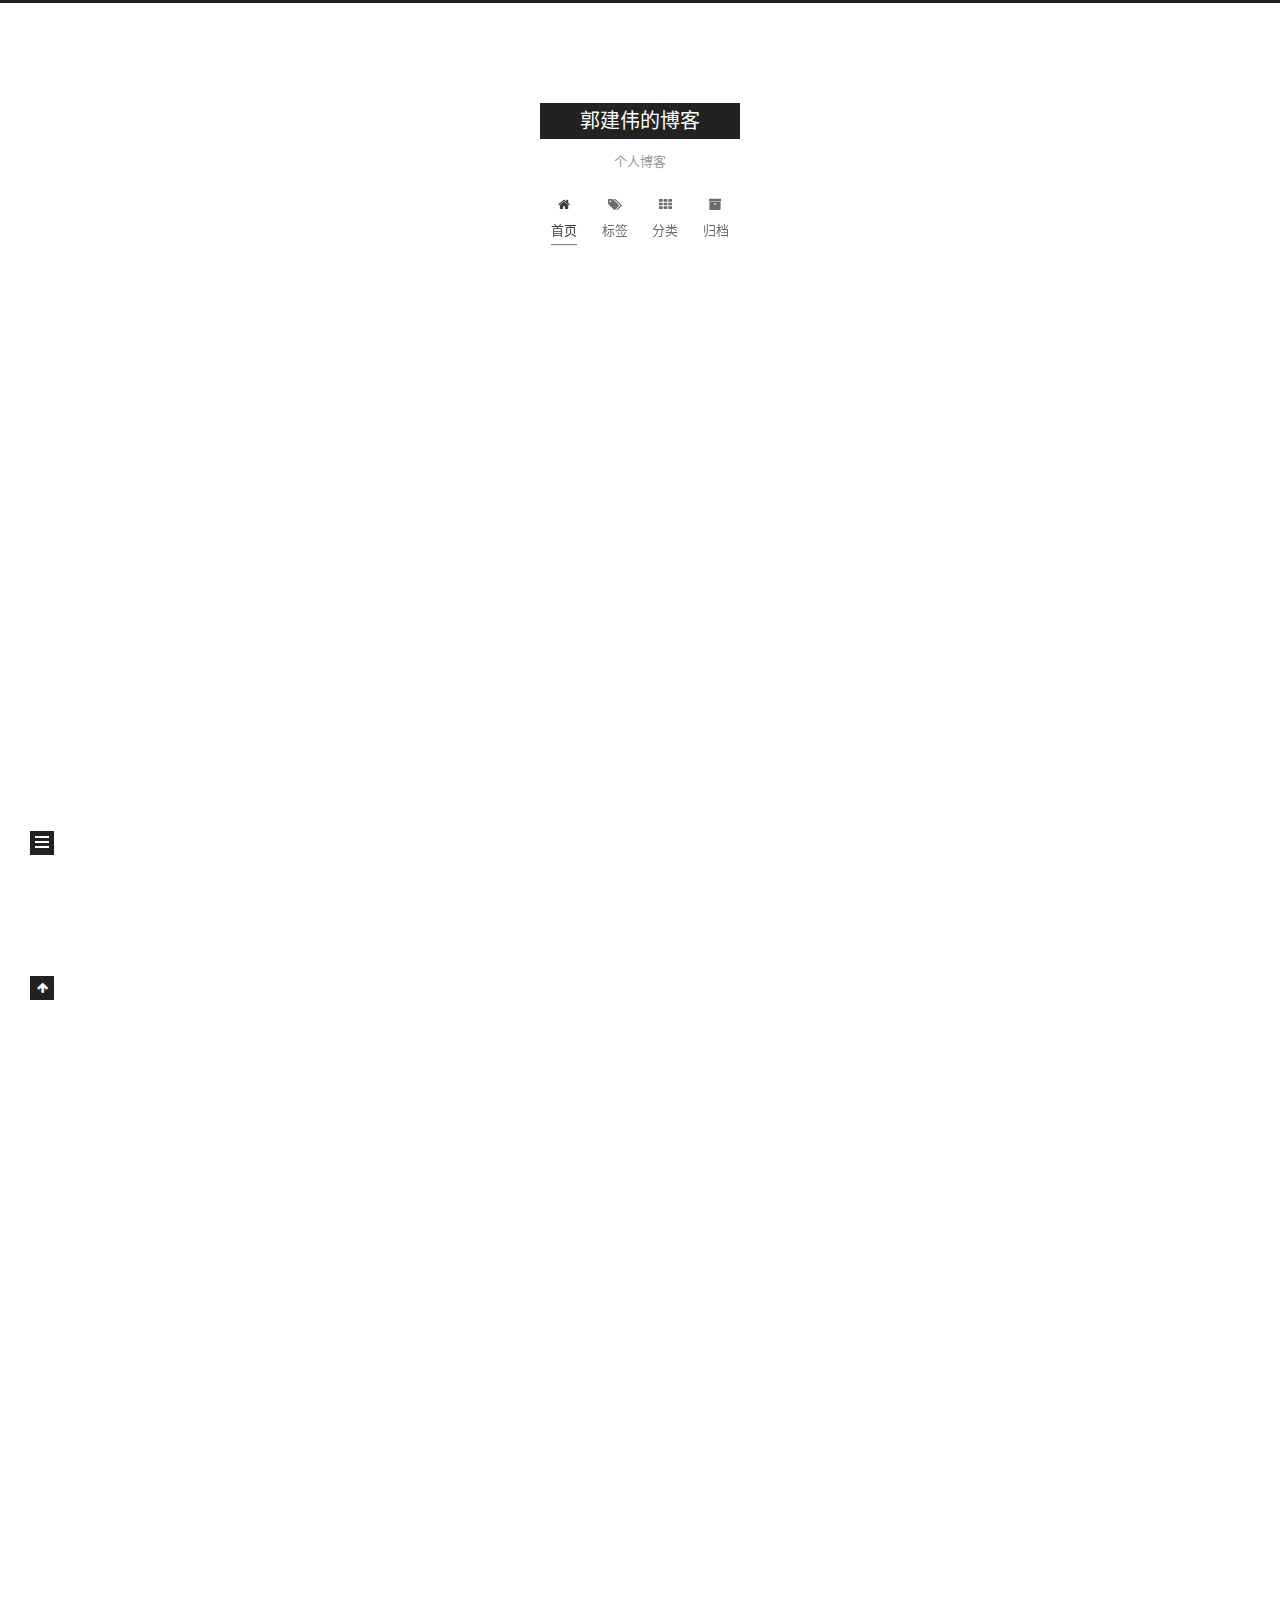
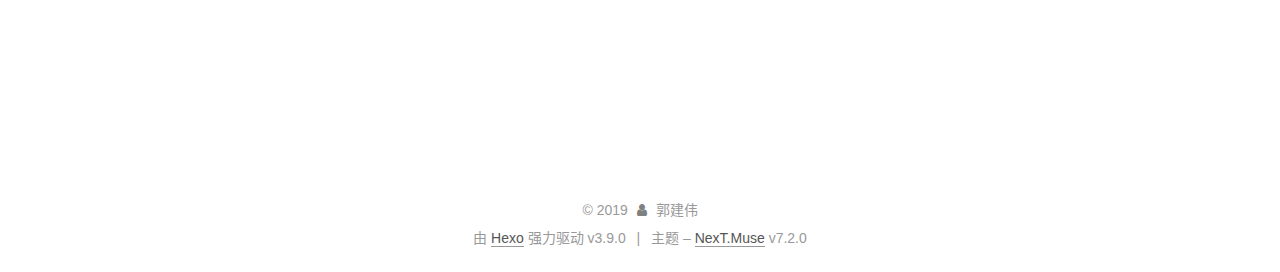
==== index.html @ 03571325 "Site updated: 2019-07-21 15:15:24" ====
<!DOCTYPE html>












  


<html class="theme-next muse use-motion" lang="zh-CN">
<head><meta name="generator" content="Hexo 3.9.0">
  <meta charset="UTF-8">
<meta http-equiv="X-UA-Compatible" content="IE=edge">
<meta name="viewport" content="width=device-width, initial-scale=1, maximum-scale=2">
<meta name="theme-color" content="#222">












  <link rel="apple-touch-icon" sizes="180x180" href="/images/apple-touch-icon-next.png?v=7.2.0">


  <link rel="icon" type="image/png" sizes="32x32" href="/images/favicon-32x32-next.png?v=7.2.0">


  <link rel="icon" type="image/png" sizes="16x16" href="/images/favicon-16x16-next.png?v=7.2.0">


  <link rel="mask-icon" href="/images/logo.svg?v=7.2.0" color="#222">






<link rel="stylesheet" href="/css/main.css?v=7.2.0">






<link rel="stylesheet" href="/lib/font-awesome/css/font-awesome.min.css?v=4.7.0">








<script id="hexo.configurations">
  var NexT = window.NexT || {};
  var CONFIG = {
    root: '/',
    scheme: 'Muse',
    version: '7.2.0',
    sidebar: {"position":"left","display":"post","offset":12,"onmobile":false},
    back2top: {"enable":true,"sidebar":false,"scrollpercent":false},
    copycode: {"enable":false,"show_result":false,"style":null},
    fancybox: false,
    fastclick: false,
    lazyload: false,
    tabs: true,
    motion: {"enable":true,"async":false,"transition":{"post_block":"fadeIn","post_header":"slideDownIn","post_body":"slideDownIn","coll_header":"slideLeftIn","sidebar":"slideUpIn"}},
    algolia: {
      applicationID: '',
      apiKey: '',
      indexName: '',
      hits: {"per_page":10},
      labels: {"input_placeholder":"Search for Posts","hits_empty":"We didn't find any results for the search: ${query}","hits_stats":"${hits} results found in ${time} ms"}
    },
    translation: {
      copy_button: '复制',
      copy_success: '复制成功',
      copy_failure: '复制失败'
    }
  };
</script>

  <meta name="description" content="记录和实验">
<meta name="keywords" content="记录,实验">
<meta property="og:type" content="website">
<meta property="og:title" content="郭建伟的博客">
<meta property="og:url" content="https://sayaoailun.github.io/index.html">
<meta property="og:site_name" content="郭建伟的博客">
<meta property="og:description" content="记录和实验">
<meta property="og:locale" content="zh-CN">
<meta name="twitter:card" content="summary">
<meta name="twitter:title" content="郭建伟的博客">
<meta name="twitter:description" content="记录和实验">





  
  
  <link rel="canonical" href="https://sayaoailun.github.io/">



<script id="page.configurations">
  CONFIG.page = {
    sidebar: "",
  };
</script>

  
  <title>郭建伟的博客</title>
  












  <noscript>
  <style>
  .use-motion .motion-element,
  .use-motion .brand,
  .use-motion .menu-item,
  .sidebar-inner,
  .use-motion .post-block,
  .use-motion .pagination,
  .use-motion .comments,
  .use-motion .post-header,
  .use-motion .post-body,
  .use-motion .collection-title { opacity: initial; }

  .use-motion .logo,
  .use-motion .site-title,
  .use-motion .site-subtitle {
    opacity: initial;
    top: initial;
  }

  .use-motion .logo-line-before i { left: initial; }
  .use-motion .logo-line-after i { right: initial; }
  </style>
</noscript>

</head>

<body itemscope itemtype="http://schema.org/WebPage" lang="zh-CN">

  
  
    
  

  <div class="container sidebar-position-left 
  page-home">
    <div class="headband"></div>

    <header id="header" class="header" itemscope itemtype="http://schema.org/WPHeader">
      <div class="header-inner"><div class="site-brand-wrapper">
  <div class="site-meta">
    

    <div class="custom-logo-site-title">
      <a href="/" class="brand" rel="start">
        <span class="logo-line-before"><i></i></span>
        <span class="site-title">郭建伟的博客</span>
        <span class="logo-line-after"><i></i></span>
      </a>
    </div>
    
      
        <p class="site-subtitle">个人博客</p>
      
    
    
  </div>

  <div class="site-nav-toggle">
    <button aria-label="切换导航栏">
      <span class="btn-bar"></span>
      <span class="btn-bar"></span>
      <span class="btn-bar"></span>
    </button>
  </div>
</div>



<nav class="site-nav">
  
    <ul id="menu" class="menu">
      
        
        
        
          
          <li class="menu-item menu-item-home menu-item-active">

    
    
      
    

    

    <a href="/" rel="section"><i class="menu-item-icon fa fa-fw fa-home"></i> <br>首页</a>

  </li>
        
        
        
          
          <li class="menu-item menu-item-tags">

    
    
      
    

    

    <a href="/tags/" rel="section"><i class="menu-item-icon fa fa-fw fa-tags"></i> <br>标签</a>

  </li>
        
        
        
          
          <li class="menu-item menu-item-categories">

    
    
      
    

    

    <a href="/categories/" rel="section"><i class="menu-item-icon fa fa-fw fa-th"></i> <br>分类</a>

  </li>
        
        
        
          
          <li class="menu-item menu-item-archives">

    
    
      
    

    

    <a href="/archives/" rel="section"><i class="menu-item-icon fa fa-fw fa-archive"></i> <br>归档</a>

  </li>

      
      
    </ul>
  

  
    

  

  
</nav>



</div>
    </header>

    


    <main id="main" class="main">
      <div class="main-inner">
        <div class="content-wrap">
          
          <div id="content" class="content">
            
  <section id="posts" class="posts-expand">
    
      

  

  
  
  

  

  <article class="post post-type-normal" itemscope itemtype="http://schema.org/Article">
  
  
  
  <div class="post-block">
    <link itemprop="mainEntityOfPage" href="https://sayaoailun.github.io/2019/07/21/test/">

    <span hidden itemprop="author" itemscope itemtype="http://schema.org/Person">
      <meta itemprop="name" content="郭建伟">
      <meta itemprop="description" content="记录和实验">
      <meta itemprop="image" content="/images/avatar.gif">
    </span>

    <span hidden itemprop="publisher" itemscope itemtype="http://schema.org/Organization">
      <meta itemprop="name" content="郭建伟的博客">
    </span>

    
      <header class="post-header">

        
        
          <h1 class="post-title" itemprop="name headline">
                
                
                <a href="/2019/07/21/test/" class="post-title-link" itemprop="url">test</a>
              
            
          </h1>
        

        <div class="post-meta">

          
          
          

          
            <span class="post-meta-item">
              <span class="post-meta-item-icon">
                <i class="fa fa-calendar-o"></i>
              </span>
              
                <span class="post-meta-item-text">发表于</span>
              

              
                
              

              <time title="创建时间：2019-07-21 11:10:25 / 修改时间：15:08:08" itemprop="dateCreated datePublished" datetime="2019-07-21T11:10:25+08:00">2019-07-21</time>
            </span>
          

          
            

            
          

          
            <span class="post-meta-item">
              <span class="post-meta-item-icon">
                <i class="fa fa-folder-o"></i>
              </span>
              
                <span class="post-meta-item-text">分类于</span>
              
              
                <span itemprop="about" itemscope itemtype="http://schema.org/Thing"><a href="/categories/test/" itemprop="url" rel="index"><span itemprop="name">test</span></a></span>

                
                
              
            </span>
          

          
            
            
          

          
          

          

          

          <br>
          

          

          

        </div>
      </header>
    

    
    
    
    <div class="post-body" itemprop="articleBody">

      
      

      
        
          
            <h3 id="hello-alice"><a href="#hello-alice" class="headerlink" title="hello,alice"></a>hello,alice</h3><p>hello demo</p>
<figure class="highlight shell"><table><tr><td class="gutter"><pre><span class="line">1</span><br></pre></td><td class="code"><pre><span class="line">echo hello alice</span><br></pre></td></tr></table></figure>
          
        
      
    </div>

    

    

    
    
    

    

    
      
    
    

    

    <footer class="post-footer">
      

      

      

      
      
        <div class="post-eof"></div>
      
    </footer>
  </div>
  
  
  
  </article>


    
      

  

  
  
  

  

  <article class="post post-type-normal" itemscope itemtype="http://schema.org/Article">
  
  
  
  <div class="post-block">
    <link itemprop="mainEntityOfPage" href="https://sayaoailun.github.io/2019/07/21/hello-world/">

    <span hidden itemprop="author" itemscope itemtype="http://schema.org/Person">
      <meta itemprop="name" content="郭建伟">
      <meta itemprop="description" content="记录和实验">
      <meta itemprop="image" content="/images/avatar.gif">
    </span>

    <span hidden itemprop="publisher" itemscope itemtype="http://schema.org/Organization">
      <meta itemprop="name" content="郭建伟的博客">
    </span>

    
      <header class="post-header">

        
        
          <h1 class="post-title" itemprop="name headline">
                
                
                <a href="/2019/07/21/hello-world/" class="post-title-link" itemprop="url">Hello World</a>
              
            
          </h1>
        

        <div class="post-meta">

          
          
          

          
            <span class="post-meta-item">
              <span class="post-meta-item-icon">
                <i class="fa fa-calendar-o"></i>
              </span>
              
                <span class="post-meta-item-text">发表于</span>
              

              
                
              

              <time title="创建时间：2019-07-21 11:05:27" itemprop="dateCreated datePublished" datetime="2019-07-21T11:05:27+08:00">2019-07-21</time>
            </span>
          

          

          

          
            
            
          

          
          

          

          

          <br>
          

          

          

        </div>
      </header>
    

    
    
    
    <div class="post-body" itemprop="articleBody">

      
      

      
        
          
            <p>Welcome to <a href="https://hexo.io/" target="_blank" rel="noopener">Hexo</a>! This is your very first post. Check <a href="https://hexo.io/docs/" target="_blank" rel="noopener">documentation</a> for more info. If you get any problems when using Hexo, you can find the answer in <a href="https://hexo.io/docs/troubleshooting.html" target="_blank" rel="noopener">troubleshooting</a> or you can ask me on <a href="https://github.com/hexojs/hexo/issues" target="_blank" rel="noopener">GitHub</a>.</p>
<h2 id="Quick-Start"><a href="#Quick-Start" class="headerlink" title="Quick Start"></a>Quick Start</h2><h3 id="Create-a-new-post"><a href="#Create-a-new-post" class="headerlink" title="Create a new post"></a>Create a new post</h3><figure class="highlight bash"><table><tr><td class="gutter"><pre><span class="line">1</span><br></pre></td><td class="code"><pre><span class="line">$ hexo new <span class="string">"My New Post"</span></span><br></pre></td></tr></table></figure>

<p>More info: <a href="https://hexo.io/docs/writing.html" target="_blank" rel="noopener">Writing</a></p>
<h3 id="Run-server"><a href="#Run-server" class="headerlink" title="Run server"></a>Run server</h3><figure class="highlight bash"><table><tr><td class="gutter"><pre><span class="line">1</span><br></pre></td><td class="code"><pre><span class="line">$ hexo server</span><br></pre></td></tr></table></figure>

<p>More info: <a href="https://hexo.io/docs/server.html" target="_blank" rel="noopener">Server</a></p>
<h3 id="Generate-static-files"><a href="#Generate-static-files" class="headerlink" title="Generate static files"></a>Generate static files</h3><figure class="highlight bash"><table><tr><td class="gutter"><pre><span class="line">1</span><br></pre></td><td class="code"><pre><span class="line">$ hexo generate</span><br></pre></td></tr></table></figure>

<p>More info: <a href="https://hexo.io/docs/generating.html" target="_blank" rel="noopener">Generating</a></p>
<h3 id="Deploy-to-remote-sites"><a href="#Deploy-to-remote-sites" class="headerlink" title="Deploy to remote sites"></a>Deploy to remote sites</h3><figure class="highlight bash"><table><tr><td class="gutter"><pre><span class="line">1</span><br></pre></td><td class="code"><pre><span class="line">$ hexo deploy</span><br></pre></td></tr></table></figure>

<p>More info: <a href="https://hexo.io/docs/deployment.html" target="_blank" rel="noopener">Deployment</a></p>

          
        
      
    </div>

    

    

    
    
    

    

    
      
    
    

    

    <footer class="post-footer">
      

      

      

      
      
        <div class="post-eof"></div>
      
    </footer>
  </div>
  
  
  
  </article>


    
  </section>

  


          </div>
          

        </div>
        
          
  
  <div class="sidebar-toggle">
    <div class="sidebar-toggle-line-wrap">
      <span class="sidebar-toggle-line sidebar-toggle-line-first"></span>
      <span class="sidebar-toggle-line sidebar-toggle-line-middle"></span>
      <span class="sidebar-toggle-line sidebar-toggle-line-last"></span>
    </div>
  </div>

  <aside id="sidebar" class="sidebar">
    <div class="sidebar-inner">

      

      

      <div class="site-overview-wrap sidebar-panel sidebar-panel-active">
        <div class="site-overview">

          <div class="site-author motion-element" itemprop="author" itemscope itemtype="http://schema.org/Person">
  
  <p class="site-author-name" itemprop="name">郭建伟</p>
  <div class="site-description motion-element" itemprop="description">记录和实验</div>
</div>


  <nav class="site-state motion-element">
    
      <div class="site-state-item site-state-posts">
        
          <a href="/archives/">
        
          <span class="site-state-item-count">2</span>
          <span class="site-state-item-name">日志</span>
        </a>
      </div>
    

    
      
      
      <div class="site-state-item site-state-categories">
        
          
            <a href="/categories/">
          
        
        
        
          
        
        <span class="site-state-item-count">1</span>
        <span class="site-state-item-name">分类</span>
        </a>
      </div>
    

    
      
      
      <div class="site-state-item site-state-tags">
        
          
            <a href="/tags/">
          
        
        
        
          
        
          
        
        <span class="site-state-item-count">2</span>
        <span class="site-state-item-name">标签</span>
        </a>
      </div>
    
  </nav>













          
          
        </div>
      </div>

      

      

    </div>
  </aside>
  <div id="sidebar-dimmer"></div>


        
      </div>
    </main>

    <footer id="footer" class="footer">
      <div class="footer-inner">
        <div class="copyright">&copy; <span itemprop="copyrightYear">2019</span>
  <span class="with-love" id="animate">
    <i class="fa fa-user"></i>
  </span>
  <span class="author" itemprop="copyrightHolder">郭建伟</span>

  

  
</div>


  <div class="powered-by">由 <a href="https://hexo.io" class="theme-link" rel="noopener" target="_blank">Hexo</a> 强力驱动 v3.9.0</div>



  <span class="post-meta-divider">|</span>



  <div class="theme-info">主题 – <a href="https://theme-next.org" class="theme-link" rel="noopener" target="_blank">NexT.Muse</a> v7.2.0</div>




        








        
      </div>
    </footer>

    
      <div class="back-to-top">
        <i class="fa fa-arrow-up"></i>
        
      </div>
    

    

    
  </div>

  

<script>
  if (Object.prototype.toString.call(window.Promise) !== '[object Function]') {
    window.Promise = null;
  }
</script>










  
  













  
  <script src="/lib/jquery/index.js?v=3.4.1"></script>

  
  <script src="/lib/velocity/velocity.min.js?v=1.2.1"></script>

  
  <script src="/lib/velocity/velocity.ui.min.js?v=1.2.1"></script>




  <script src="/js/utils.js?v=7.2.0"></script>

  <script src="/js/motion.js?v=7.2.0"></script>



  
  


  <script src="/js/schemes/muse.js?v=7.2.0"></script>



  

  <script src="/js/next-boot.js?v=7.2.0"></script>

  

  

  

  

  

  

  

  

  



  




  




  




  



<script>
// GET RESPONSIVE HEIGHT PASSED FROM IFRAME

window.addEventListener("message", function(e) {
  var data = e.data;
  if ((typeof data === 'string') && (data.indexOf('ciu_embed') > -1)) {
    var featureID = data.split(':')[1];
    var height = data.split(':')[2];
    $(`iframe[data-feature=${featureID}]`).height(parseInt(height) + 30);
  }
}, false);
</script>


  

  

  


  

</body>
</html>
---- css/main.css ----
/* normalize.css v8.0.1 | MIT License | github.com/necolas/normalize.css */
html {
  line-height: 1.15; /* 1 */
  -webkit-text-size-adjust: 100%; /* 2 */
}
body {
  margin: 0;
}
main {
  display: block;
}
h1 {
  font-size: 2em;
  margin: 0.67em 0;
}
hr {
  box-sizing: content-box; /* 1 */
  height: 0; /* 1 */
  overflow: visible; /* 2 */
}
pre {
  font-family: monospace, monospace; /* 1 */
  font-size: 1em; /* 2 */
}
a {
  background-color: transparent;
}
abbr[title] {
  border-bottom: none; /* 1 */
  text-decoration: underline; /* 2 */
  text-decoration: underline dotted; /* 2 */
}
b,
strong {
  font-weight: bolder;
}
code,
kbd,
samp {
  font-family: monospace, monospace; /* 1 */
  font-size: 1em; /* 2 */
}
small {
  font-size: 80%;
}
sub,
sup {
  font-size: 75%;
  line-height: 0;
  position: relative;
  vertical-align: baseline;
}
sub {
  bottom: -0.25em;
}
sup {
  top: -0.5em;
}
img {
  border-style: none;
}
button,
input,
optgroup,
select,
textarea {
  font-family: inherit; /* 1 */
  font-size: 100%; /* 1 */
  line-height: 1.15; /* 1 */
  margin: 0; /* 2 */
}
button,
input {
/* 1 */
  overflow: visible;
}
button,
select {
/* 1 */
  text-transform: none;
}
button,
[type="button"],
[type="reset"],
[type="submit"] {
  -webkit-appearance: button;
}
button::-moz-focus-inner,
[type="button"]::-moz-focus-inner,
[type="reset"]::-moz-focus-inner,
[type="submit"]::-moz-focus-inner {
  border-style: none;
  padding: 0;
}
button:-moz-focusring,
[type="button"]:-moz-focusring,
[type="reset"]:-moz-focusring,
[type="submit"]:-moz-focusring {
  outline: 1px dotted ButtonText;
}
fieldset {
  padding: 0.35em 0.75em 0.625em;
}
legend {
  box-sizing: border-box; /* 1 */
  color: inherit; /* 2 */
  display: table; /* 1 */
  max-width: 100%; /* 1 */
  padding: 0; /* 3 */
  white-space: normal; /* 1 */
}
progress {
  vertical-align: baseline;
}
textarea {
  overflow: auto;
}
[type="checkbox"],
[type="radio"] {
  box-sizing: border-box; /* 1 */
  padding: 0; /* 2 */
}
[type="number"]::-webkit-inner-spin-button,
[type="number"]::-webkit-outer-spin-button {
  height: auto;
}
[type="search"] {
  -webkit-appearance: textfield; /* 1 */
  outline-offset: -2px; /* 2 */
}
[type="search"]::-webkit-search-decoration {
  -webkit-appearance: none;
}
::-webkit-file-upload-button {
  -webkit-appearance: button; /* 1 */
  font: inherit; /* 2 */
}
details {
  display: block;
}
summary {
  display: list-item;
}
template {
  display: none;
}
[hidden] {
  display: none;
}
::selection {
  background: #262a30;
  color: #fff;
}
body {
  position: relative;
  font-family: 'Lato', "PingFang SC", "Microsoft YaHei", sans-serif;
  font-size: 14px;
  line-height: 2;
  color: #555;
  background: #fff;
}
@media (max-width: 991px) {
  body {
    padding-right: 0 !important;
  }
}
@media (min-width: 1200px) {
  body {
    font-size: 16px;
  }
}
h1,
h2,
h3,
h4,
h5,
h6 {
  margin: 20px 0 15px;
  padding: 0;
  font-weight: bold;
  line-height: 1.5;
  font-family: 'Lato', "PingFang SC", "Microsoft YaHei", sans-serif;
}
h1 {
  font-size: 22px;
}
h1 code {
  font-size: 1em;
}
@media (max-width: 767px) {
  h1 {
    font-size: 18px;
  }
  h1 code {
    font-size: 1em;
  }
}
h2 {
  font-size: 20px;
}
h2 code {
  font-size: 1em;
}
@media (max-width: 767px) {
  h2 {
    font-size: 16px;
  }
  h2 code {
    font-size: 1em;
  }
}
h3 {
  font-size: 18px;
}
h3 code {
  font-size: 1em;
}
@media (max-width: 767px) {
  h3 {
    font-size: 14px;
  }
  h3 code {
    font-size: 1em;
  }
}
h4 {
  font-size: 16px;
}
h4 code {
  font-size: 1em;
}
@media (max-width: 767px) {
  h4 {
    font-size: 12px;
  }
  h4 code {
    font-size: 1em;
  }
}
h5 {
  font-size: 14px;
}
h5 code {
  font-size: 1em;
}
@media (max-width: 767px) {
  h5 {
    font-size: 10px;
  }
  h5 code {
    font-size: 1em;
  }
}
h6 {
  font-size: 12px;
}
h6 code {
  font-size: 1em;
}
@media (max-width: 767px) {
  h6 {
    font-size: 8px;
  }
  h6 code {
    font-size: 1em;
  }
}
p {
  margin: 0 0 20px 0;
}
a,
span.exturl {
  overflow-wrap: break-word;
  word-wrap: break-word;
  background-color: transparent;
  color: #555;
  text-decoration: none;
  outline: none;
  border-bottom: 1px solid #999;
  cursor: pointer;
}
a:hover,
span.exturl:hover {
  color: #222;
  border-bottom-color: #222;
}
video {
  max-width: 100%;
  display: block;
  margin-left: auto;
  margin-right: auto;
}
img {
  display: block;
  margin: auto;
  max-width: 100%;
  height: auto;
}
hr {
  margin: 40px 0;
  height: 3px;
  border: none;
  background-color: #ddd;
  background-image: repeating-linear-gradient(-45deg, #fff, #fff 4px, transparent 4px, transparent 8px);
}
blockquote {
  margin: 0;
  padding: 0 15px;
  color: #666;
  border-left: 4px solid #ddd;
}
blockquote cite::before {
  content: "-";
  padding: 0 5px;
}
dt {
  font-weight: 700;
}
dd {
  margin: 0;
  padding: 0;
}
kbd {
  border: 1px solid #ccc;
  border-radius: 0.2em;
  box-shadow: 0.1em 0.1em 0.2em rgba(0,0,0,0.1);
  background-color: #f9f9f9;
  font-family: inherit;
  background-image: linear-gradient(top, #eee, #fff, #eee);
  padding: 0.1em 0.3em;
  white-space: nowrap;
}
.text-left {
  text-align: left;
}
.text-center {
  text-align: center;
}
.text-right {
  text-align: right;
}
.text-justify {
  text-align: justify;
}
.text-nowrap {
  white-space: nowrap;
}
.text-lowercase {
  text-transform: lowercase;
}
.text-uppercase {
  text-transform: uppercase;
}
.text-capitalize {
  text-transform: capitalize;
}
.center-block {
  display: block;
  margin-left: auto;
  margin-right: auto;
}
.clearfix::before,
.clearfix::after {
  content: " ";
  display: table;
}
.clearfix::after {
  clear: both;
}
.pullquote {
  width: 45%;
}
.pullquote.left {
  float: left;
  margin-left: 5px;
  margin-right: 10px;
}
.pullquote.right {
  float: right;
  margin-left: 10px;
  margin-right: 5px;
}
.affix {
  position: fixed;
}
.translation {
  margin-top: -20px;
  font-size: 14px;
  color: #999;
}
.scrollbar-measure {
  width: 100px;
  height: 100px;
  overflow: scroll;
  position: absolute;
  top: -9999px;
}
.use-motion .motion-element {
  opacity: 0;
}
.table-container {
  margin: 20px 0;
  overflow: auto;
  -webkit-overflow-scrolling: touch;
}
.highlight .table-container {
  margin: 0px;
}
table {
  width: 100%;
  border-collapse: collapse;
  border-spacing: 0;
  font-size: 14px;
}
table > tbody > tr:nth-of-type(odd) {
  background-color: #f9f9f9;
}
table > tbody > tr:hover {
  background-color: #f5f5f5;
}
caption,
th,
td {
  padding: 8px;
  text-align: left;
  vertical-align: middle;
  font-weight: normal;
}
th,
td {
  border: 1px solid #ddd;
  border-bottom: 3px solid #ddd;
}
th {
  padding-bottom: 10px;
  font-weight: 700;
}
td {
  border-bottom-width: 1px;
}
html,
body {
  height: 100%;
}
.container {
  position: relative;
}
.header-inner {
  margin: 0 auto;
  padding: 100px 0 70px;
  width: 700px;
}
@media (min-width: 1200px) {
  .container .header-inner {
    width: 800px;
  }
}
@media (min-width: 1600px) {
  .container .header-inner {
    width: 900px;
  }
}
.main-inner {
  margin: 0 auto;
  width: 700px;
}
@media (min-width: 1200px) {
  .container .main-inner {
    width: 800px;
  }
}
@media (min-width: 1600px) {
  .container .main-inner {
    width: 900px;
  }
}
.footer {
  padding: 20px 0;
}
.footer-inner {
  box-sizing: border-box;
  margin: 0px auto;
  width: 700px;
}
@media (min-width: 1200px) {
  .container .footer-inner {
    width: 800px;
  }
}
@media (min-width: 1600px) {
  .container .footer-inner {
    width: 900px;
  }
}
pre,
.highlight {
  margin: 20px 0;
  font-size: 14px;
  color: #4d4d4c;
  background: #f7f7f7;
  line-height: 1.6;
}
pre,
code {
  font-family: consolas, Menlo, "PingFang SC", "Microsoft YaHei", monospace;
}
code {
  overflow-wrap: break-word;
  word-wrap: break-word;
  padding: 2px 4px;
  color: #555;
  background: #eee;
  border-radius: 3px;
  font-size: 14px;
}
pre {
  overflow: auto;
  padding: 10px;
}
pre code {
  padding: 0;
  color: #4d4d4c;
  background: none;
  text-shadow: none;
}
.highlight *::selection {
  background: #d6d6d6;
}
.highlight pre {
  border: none;
  margin: 0;
  padding: 10px 0;
}
.highlight table {
  margin: 0;
  width: auto;
  border: none;
}
.highlight td {
  border: none;
  padding: 0;
}
.highlight figcaption {
  font-size: 1em;
  color: #4d4d4c;
  line-height: 1em;
  margin: 0em;
  padding: 0.5em;
  background: #eee;
  border-bottom: 1px solid #e9e9e9;
}
.highlight figcaption::before,
.highlight figcaption::after {
  content: " ";
  display: table;
}
.highlight figcaption::after {
  clear: both;
}
.highlight figcaption a {
  float: right;
  color: #4d4d4c;
}
.highlight figcaption a:hover {
  border-bottom-color: #4d4d4c;
}
.highlight .gutter pre {
  padding-left: 10px;
  padding-right: 10px;
  color: #869194;
  text-align: right;
  background-color: #eff2f3;
}
.highlight .code pre {
  width: 100%;
  padding-left: 10px;
  background-color: #f7f7f7;
}
.highlight .line {
  height: 20px;
}
.gutter {
  -webkit-user-select: none;
  -moz-user-select: none;
  -ms-user-select: none;
  user-select: none;
}
.gist table {
  width: auto;
}
.gist table td {
  border: none;
}
pre .deletion {
  background: #fdd;
}
pre .addition {
  background: #dfd;
}
pre .meta {
  color: #eab700;
  -webkit-user-select: none;
  -moz-user-select: none;
  -ms-user-select: none;
  user-select: none;
}
pre .comment {
  color: #8e908c;
}
pre .variable,
pre .attribute,
pre .tag,
pre .name,
pre .regexp,
pre .ruby .constant,
pre .xml .tag .title,
pre .xml .pi,
pre .xml .doctype,
pre .html .doctype,
pre .css .id,
pre .css .class,
pre .css .pseudo {
  color: #c82829;
}
pre .number,
pre .preprocessor,
pre .built_in,
pre .builtin-name,
pre .literal,
pre .params,
pre .constant,
pre .command {
  color: #f5871f;
}
pre .ruby .class .title,
pre .css .rules .attribute,
pre .string,
pre .symbol,
pre .value,
pre .inheritance,
pre .header,
pre .ruby .symbol,
pre .xml .cdata,
pre .special,
pre .formula {
  color: #718c00;
}
pre .title,
pre .css .hexcolor {
  color: #3e999f;
}
pre .function,
pre .python .decorator,
pre .python .title,
pre .ruby .function .title,
pre .ruby .title .keyword,
pre .perl .sub,
pre .javascript .title,
pre .coffeescript .title {
  color: #4271ae;
}
pre .keyword,
pre .javascript .function {
  color: #8959a8;
}
.posts-expand .post-body img.full-image {
  border: none;
}
.blockquote-center,
.page-home .post-type-quote blockquote,
.page-post-detail .post-type-quote blockquote {
  position: relative;
  margin: 40px 0;
  padding: 0;
  border-left: none;
  text-align: center;
}
.blockquote-center::before,
.page-home .post-type-quote blockquote::before,
.page-post-detail .post-type-quote blockquote::before,
.blockquote-center::after,
.page-home .post-type-quote blockquote::after,
.page-post-detail .post-type-quote blockquote::after {
  position: absolute;
  content: ' ';
  display: block;
  width: 100%;
  height: 24px;
  opacity: 0.2;
  background-repeat: no-repeat;
  background-position: 0 -6px;
  background-size: 22px 22px;
}
.blockquote-center::before,
.page-home .post-type-quote blockquote::before,
.page-post-detail .post-type-quote blockquote::before {
  top: -20px;
  background-image: url("../images/quote-l.svg");
  border-top: 1px solid #ccc;
}
.blockquote-center::after,
.page-home .post-type-quote blockquote::after,
.page-post-detail .post-type-quote blockquote::after {
  bottom: -20px;
  background-image: url("../images/quote-r.svg");
  border-bottom: 1px solid #ccc;
  background-position: 100% 8px;
}
.blockquote-center p,
.page-home .post-type-quote blockquote p,
.page-post-detail .post-type-quote blockquote p,
.blockquote-center div,
.page-home .post-type-quote blockquote div,
.page-post-detail .post-type-quote blockquote div {
  text-align: center;
}
.post .post-body .group-picture img {
  box-sizing: border-box;
  padding: 0 3px;
  border: none;
  margin: 0 auto;
}
.post-body .group-picture-row {
  overflow: hidden;
  margin-bottom: 6px;
}
.post-body .group-picture-column {
  float: left;
  margin-bottom: 10px;
}
.page-archive .group-picture-container {
  overflow: hidden;
}
.page-archive .group-picture-row {
  float: left;
}
.page-archive .group-picture-row:first-child {
  margin-top: 6px;
}
.page-archive .group-picture-column {
  max-width: 150px;
  max-height: 150px;
}
.post-body .label {
  display: inline;
  padding: 0 2px;
}
.post-body .label.default {
  background-color: #f0f0f0;
}
.post-body .label.primary {
  background-color: #efe6f7;
}
.post-body .label.info {
  background-color: #e5f2f8;
}
.post-body .label.success {
  background-color: #e7f4e9;
}
.post-body .label.warning {
  background-color: #fcf6e1;
}
.post-body .label.danger {
  background-color: #fae8eb;
}
.post-body .note {
  position: relative;
  padding: 15px;
  margin-bottom: 20px;
  border: 1px solid #eee;
  border-left-width: 5px;
  border-radius: 3px;
}
.post-body .note h2,
.post-body .note h3,
.post-body .note h4,
.post-body .note h5,
.post-body .note h6 {
  margin-top: 0;
  margin-bottom: 0;
  border-bottom: initial;
  padding-top: 0 !important;
}
.post-body .note p:first-child,
.post-body .note ul:first-child,
.post-body .note ol:first-child,
.post-body .note table:first-child,
.post-body .note pre:first-child,
.post-body .note blockquote:first-child {
  margin-top: 0;
}
.post-body .note p:last-child,
.post-body .note ul:last-child,
.post-body .note ol:last-child,
.post-body .note table:last-child,
.post-body .note pre:last-child,
.post-body .note blockquote:last-child {
  margin-bottom: 0;
}
.post-body .note.default {
  border-left-color: #777;
}
.post-body .note.default h2,
.post-body .note.default h3,
.post-body .note.default h4,
.post-body .note.default h5,
.post-body .note.default h6 {
  color: #777;
}
.post-body .note.primary {
  border-left-color: #6f42c1;
}
.post-body .note.primary h2,
.post-body .note.primary h3,
.post-body .note.primary h4,
.post-body .note.primary h5,
.post-body .note.primary h6 {
  color: #6f42c1;
}
.post-body .note.info {
  border-left-color: #428bca;
}
.post-body .note.info h2,
.post-body .note.info h3,
.post-body .note.info h4,
.post-body .note.info h5,
.post-body .note.info h6 {
  color: #428bca;
}
.post-body .note.success {
  border-left-color: #5cb85c;
}
.post-body .note.success h2,
.post-body .note.success h3,
.post-body .note.success h4,
.post-body .note.success h5,
.post-body .note.success h6 {
  color: #5cb85c;
}
.post-body .note.warning {
  border-left-color: #f0ad4e;
}
.post-body .note.warning h2,
.post-body .note.warning h3,
.post-body .note.warning h4,
.post-body .note.warning h5,
.post-body .note.warning h6 {
  color: #f0ad4e;
}
.post-body .note.danger {
  border-left-color: #d9534f;
}
.post-body .note.danger h2,
.post-body .note.danger h3,
.post-body .note.danger h4,
.post-body .note.danger h5,
.post-body .note.danger h6 {
  color: #d9534f;
}
.post-body .tabs {
  position: relative;
  display: block;
  margin-bottom: 20px;
  padding-top: 10px;
}
.post-body .tabs ul.nav-tabs {
  margin: 0;
  padding: 0;
  display: flex;
  flex-wrap: wrap;
  margin-bottom: -1px;
}
@media (max-width: 413px) {
  .post-body .tabs ul.nav-tabs {
    display: block;
    margin-bottom: 5px;
  }
}
.post-body .tabs ul.nav-tabs li.tab {
  flex-grow: 1;
  list-style-type: none;
  background-color: #fff;
  border-top: 3px solid transparent;
  border-right: 1px solid transparent;
  border-bottom: 1px solid #ddd;
  border-left: 1px solid transparent;
}
@media (max-width: 413px) {
  .post-body .tabs ul.nav-tabs li.tab {
    border-top: 1px solid transparent;
    border-right: 1px solid transparent;
    border-bottom: 1px solid transparent;
    border-left: 3px solid transparent;
  }
}
.post-body .tabs ul.nav-tabs li.tab a {
  text-align: center;
  outline: 0;
  border-bottom: initial;
  display: block;
  line-height: 1.8em;
  padding: 0.25em 0.75em;
  transition-duration: 0.2s;
  transition-timing-function: ease-out;
  transition-delay: 0s;
}
.post-body .tabs ul.nav-tabs li.tab a i {
  width: 1.285714285714286em;
}
.post-body .tabs ul.nav-tabs li.tab.active {
  border-top: 3px solid #fc6423;
  border-right: 1px solid #ddd;
  border-bottom: 1px solid transparent;
  border-left: 1px solid #ddd;
}
@media (max-width: 413px) {
  .post-body .tabs ul.nav-tabs li.tab.active {
    border-top: 1px solid #ddd;
    border-right: 1px solid #ddd;
    border-bottom: 1px solid #ddd;
    border-left: 3px solid #fc6423;
  }
}
.post-body .tabs ul.nav-tabs li.tab.active a {
  cursor: default;
  color: #555;
}
.post-body .tabs .tab-content .tab-pane {
  border: 1px solid #ddd;
  padding: 20px 20px 0 20px;
}
.post-body .tabs .tab-content .tab-pane:not(.active) {
  display: none;
}
.post-body .tabs .tab-content .tab-pane.active {
  display: block;
}
.btn {
  display: inline-block;
  padding: 0 20px;
  font-size: 14px;
  color: #fff;
  background: #222;
  border: 2px solid #222;
  text-decoration: none;
  border-radius: 0;
  transition-property: background-color;
  transition-duration: 0.2s;
  transition-timing-function: ease-in-out;
  transition-delay: 0s;
  line-height: 2;
}
.btn:hover {
  border-color: #222;
  color: #222;
  background: #fff;
}
.btn +.btn {
  margin: 0 0 8px 8px;
}
.btn .fa-fw {
  width: 1.285714285714286em;
  text-align: left;
}
.btn-bar {
  display: block;
  width: 22px;
  height: 2px;
  background: #555;
  border-radius: 1px;
}
.btn-bar+.btn-bar {
  margin-top: 4px;
}
.pagination {
  margin: 120px 0 40px;
  text-align: center;
  border-top: 1px solid #eee;
}
.page-number-basic,
.pagination .prev,
.pagination .next,
.pagination .page-number,
.pagination .space {
  display: inline-block;
  position: relative;
  top: -1px;
  margin: 0 10px;
  padding: 0 11px;
}
@media (max-width: 767px) {
  .page-number-basic,
  .pagination .prev,
  .pagination .next,
  .pagination .page-number,
  .pagination .space {
    margin: 0 5px;
  }
}
.pagination .prev,
.pagination .next,
.pagination .page-number {
  border-bottom: 0;
  border-top: 1px solid #eee;
  transition-property: border-color;
  transition-duration: 0.2s;
  transition-timing-function: ease-in-out;
  transition-delay: 0s;
}
.pagination .prev:hover,
.pagination .next:hover,
.pagination .page-number:hover {
  border-top-color: #222;
}
.pagination .space {
  padding: 0;
  margin: 0;
}
.pagination .prev {
  margin-left: 0;
}
.pagination .next {
  margin-right: 0;
}
.pagination .page-number.current {
  color: #fff;
  background: #ccc;
  border-top-color: #ccc;
}
@media (max-width: 767px) {
  .pagination {
    border-top: none;
  }
  .pagination .prev,
  .pagination .next,
  .pagination .page-number {
    margin-bottom: 10px;
    border-top: 0;
    border-bottom: 1px solid #eee;
    padding: 0 10px;
  }
  .pagination .prev:hover,
  .pagination .next:hover,
  .pagination .page-number:hover {
    border-bottom-color: #222;
  }
}
.comments {
  margin: 60px 20px 0;
}
.back-to-top {
  box-sizing: border-box;
  position: fixed;
  bottom: -100px;
  right: 30px;
  z-index: 1050;
  padding: 0 6px;
  width: 24px;
  background: #222;
  font-size: 12px;
  opacity: 1;
  color: #fff;
  cursor: pointer;
  text-align: center;
  transition-property: bottom;
  transition-duration: 0.2s;
  transition-timing-function: ease-in-out;
  transition-delay: 0s;
}
.back-to-top.back-to-top-on {
  bottom: 19px;
}
@media (max-width: 991px) {
  .back-to-top {
    opacity: 0.8;
    right: 20px;
  }
}
.header {
  background: transparent;
}
.header-inner {
  position: relative;
}
.headband {
  height: 3px;
  background: #222;
}
.site-meta {
  margin: 0;
  text-align: center;
}
@media (max-width: 767px) {
  .site-meta {
    text-align: center;
  }
}
.brand {
  position: relative;
  display: inline-block;
  padding: 0 40px;
  color: #fff;
  background: #222;
  border-bottom: none;
}
.brand:hover {
  color: #fff;
}
.logo {
  display: inline-block;
  margin-right: 5px;
  line-height: 36px;
  vertical-align: top;
}
.site-title {
  display: inline-block;
  vertical-align: top;
  line-height: 36px;
  font-size: 20px;
  font-weight: normal;
  font-family: 'Lato', "PingFang SC", "Microsoft YaHei", sans-serif;
}
.site-subtitle {
  margin-top: 10px;
  font-size: 13px;
  color: #999;
}
.use-motion .brand {
  opacity: 0;
}
.use-motion .logo,
.use-motion .site-title,
.use-motion .site-subtitle,
.use-motion .custom-logo-image {
  opacity: 0;
  position: relative;
  top: -10px;
}
.site-nav-toggle {
  display: none;
  position: absolute;
  top: 10px;
  left: 10px;
}
@media (max-width: 767px) {
  .site-nav-toggle {
    display: block;
  }
}
.site-nav-toggle button {
  margin-top: 2px;
  padding: 9px 10px;
  background: transparent;
  border: none;
}
@media (max-width: 767px) {
  .site-nav {
    display: none;
    margin: 0 -10px;
    padding: 0 10px;
    clear: both;
    border-top: 1px solid #ddd;
  }
}
@media (min-width: 768px) and (max-width: 991px) {
  .site-nav {
    display: block !important;
  }
}
@media (min-width: 992px) {
  .site-nav {
    display: block !important;
  }
}
.menu {
  margin-top: 20px;
  padding-left: 0;
  text-align: center;
}
.menu .menu-item {
  display: inline-block;
  margin: 0 10px;
  list-style: none;
}
@media (max-width: 767px) {
  .menu .menu-item {
    margin-top: 10px;
  }
}
.menu .menu-item a,
.menu .menu-item span.exturl {
  display: block;
  font-size: 13px;
  line-height: inherit;
  border-bottom: 1px solid transparent;
  transition-property: border-color;
  transition-duration: 0.2s;
  transition-timing-function: ease-in-out;
  transition-delay: 0s;
}
.menu .menu-item a:hover,
.menu .menu-item span.exturl:hover {
  border-bottom-color: #222;
}
.menu .menu-item .fa {
  margin-right: 5px;
}
.use-motion .menu-item {
  opacity: 0;
}
.post-body {
  overflow-wrap: break-word;
  word-wrap: break-word;
  font-family: 'Lato', "PingFang SC", "Microsoft YaHei", sans-serif;
}
.post-body span.exturl .fa {
  font-size: 14px;
  margin-left: 4px;
}
.post-body .fancybox img {
  display: block !important;
  margin: 0 auto;
  cursor: pointer;
  cursor: zoom-in;
}
.post-body .image-caption,
.post-body .figure .caption {
  margin: -20px auto 15px;
  text-align: center;
  font-size: 14px;
  color: #999;
  font-weight: bold;
  line-height: 1;
}
.post-sticky-flag {
  display: inline-block;
  font-size: 16px;
  transform: rotate(30deg);
}
.use-motion .post-block,
.use-motion .pagination,
.use-motion .comments {
  opacity: 0;
}
.use-motion .post-header {
  opacity: 0;
}
.use-motion .post-body {
  opacity: 0;
}
.use-motion .collection-title {
  opacity: 0;
}
.posts-expand {
  padding-top: 40px;
}
@media (max-width: 767px) {
  .posts-expand {
    margin: 0 20px;
  }
  .post-body .highlight {
    margin-left: 0px;
    margin-right: 0px;
    padding: 0;
  }
}
@media (min-width: 992px) {
  .posts-expand .post-body {
    text-align: justify;
  }
}
@media (max-width: 991px) {
  .posts-expand .post-body {
    text-align: justify;
  }
}
.posts-expand .post-body h2,
.posts-expand .post-body h3,
.posts-expand .post-body h4,
.posts-expand .post-body h5,
.posts-expand .post-body h6 {
  padding-top: 10px;
}
.posts-expand .post-body h2 .header-anchor,
.posts-expand .post-body h3 .header-anchor,
.posts-expand .post-body h4 .header-anchor,
.posts-expand .post-body h5 .header-anchor,
.posts-expand .post-body h6 .header-anchor {
  float: right;
  margin-left: 10px;
  color: #ccc;
  border-bottom-style: none;
  visibility: hidden;
}
.posts-expand .post-body h2 .header-anchor:hover,
.posts-expand .post-body h3 .header-anchor:hover,
.posts-expand .post-body h4 .header-anchor:hover,
.posts-expand .post-body h5 .header-anchor:hover,
.posts-expand .post-body h6 .header-anchor:hover {
  color: inherit;
}
.posts-expand .post-body h2:hover .header-anchor,
.posts-expand .post-body h3:hover .header-anchor,
.posts-expand .post-body h4:hover .header-anchor,
.posts-expand .post-body h5:hover .header-anchor,
.posts-expand .post-body h6:hover .header-anchor {
  visibility: visible;
}
.posts-expand .post-body img {
  box-sizing: border-box;
  margin: 0 auto 25px;
  padding: 3px;
  border: 1px solid #ddd;
}
@media (max-width: 767px) {
  .posts-collapse {
    margin: 0 20px;
  }
  .posts-collapse .post-title,
  .posts-collapse .post-meta {
    display: block;
    width: auto;
    text-align: left;
  }
}
.posts-collapse {
  position: relative;
  z-index: 1010;
  margin-left: 55px;
}
.posts-collapse::after {
  content: " ";
  position: absolute;
  top: 20px;
  left: 0;
  margin-left: -2px;
  width: 4px;
  height: 100%;
  background: #f5f5f5;
  z-index: -1;
}
@media (max-width: 767px) {
  .posts-collapse {
    margin: 0 20px;
  }
}
.posts-collapse .collection-title {
  position: relative;
  margin: 60px 0;
}
.posts-collapse .collection-title h1,
.posts-collapse .collection-title h2 {
  margin-left: 20px;
}
.posts-collapse .collection-title small {
  color: #bbb;
  margin-left: 5px;
}
.posts-collapse .collection-title::before {
  content: " ";
  position: absolute;
  left: 0;
  top: 50%;
  margin-left: -4px;
  margin-top: -4px;
  width: 8px;
  height: 8px;
  background: #bbb;
  border-radius: 50%;
}
.posts-collapse .post {
  margin: 30px 0;
}
.posts-collapse .post-header {
  position: relative;
  transition-duration: 0.2s;
  transition-timing-function: ease-in-out;
  transition-delay: 0s;
  transition-property: border;
  border-bottom: 1px dashed #ccc;
}
.posts-collapse .post-header::before {
  content: " ";
  position: absolute;
  left: 0;
  top: 12px;
  width: 6px;
  height: 6px;
  margin-left: -4px;
  background: #bbb;
  border-radius: 50%;
  border: 1px solid #fff;
  transition-duration: 0.2s;
  transition-timing-function: ease-in-out;
  transition-delay: 0s;
  transition-property: background;
}
.posts-collapse .post-header:hover {
  border-bottom-color: #666;
}
.posts-collapse .post-header:hover::before {
  background: #222;
}
.posts-collapse .post-meta {
  position: absolute;
  font-size: 12px;
  left: 20px;
  top: 5px;
}
.posts-collapse .post-comments-count {
  display: none;
}
.posts-collapse .post-title {
  margin-left: 60px;
  font-size: 16px;
  font-weight: normal;
  line-height: inherit;
}
.posts-collapse .post-title::after {
  margin-left: 3px;
  opacity: 0.6;
}
.posts-collapse .post-title a,
.posts-collapse .post-title span.exturl {
  color: #666;
  border-bottom: none;
}
.page-home .post-type-quote .post-header,
.page-post-detail .post-type-quote .post-header,
.page-home .post-type-quote .post-tags,
.page-post-detail .post-type-quote .post-tags {
  display: none;
}
.posts-expand .post-title {
  overflow-wrap: break-word;
  word-wrap: break-word;
  text-align: center;
  font-weight: 400;
}
.posts-expand .post-title-link {
  display: inline-block;
  position: relative;
  color: #555;
  border-bottom: none;
  line-height: 1.2;
  vertical-align: top;
}
.posts-expand .post-title-link::before {
  content: "";
  position: absolute;
  width: 100%;
  height: 2px;
  bottom: 0;
  left: 0;
  background-color: #000;
  visibility: hidden;
  transform: scaleX(0);
  transition-duration: 0.2s;
  transition-timing-function: ease-in-out;
  transition-delay: 0s;
}
.posts-expand .post-title-link:hover::before {
  visibility: visible;
  transform: scaleX(1);
}
.posts-expand .post-title-link .fa {
  font-size: 20px;
  margin-left: 5px;
}
.posts-expand .post-meta {
  margin: 3px 0 60px 0;
  color: #999;
  font-family: 'Lato', "PingFang SC", "Microsoft YaHei", sans-serif;
  font-size: 12px;
  text-align: center;
}
.posts-expand .post-meta .post-description {
  font-size: 14px;
  margin-top: 2px;
}
.posts-expand .post-meta time {
  border-bottom: 1px dashed #999;
  cursor: help;
}
.post-meta-divider {
  margin: 0 0.5em;
}
.post-meta .post-meta-item + .post-meta-item::before {
  content: "|";
  margin: 0 0.5em;
}
.post-meta-item-icon {
  margin-right: 3px;
}
@media (max-width: 991px) {
  .post-meta-item-icon {
    display: inline-block;
  }
}
@media (max-width: 991px) {
  .post-meta-item-text {
    display: none;
  }
}
.post-button {
  margin-top: 40px;
}
.posts-expand .post-tags {
  margin-top: 40px;
  text-align: center;
}
.posts-expand .post-tags a {
  display: inline-block;
  margin-right: 10px;
  font-size: 13px;
}
.post-nav {
  display: table;
  margin-top: 15px;
  width: 100%;
  border-top: 1px solid #eee;
}
.post-nav-divider {
  display: table-cell;
  width: 10%;
}
.post-nav-item {
  display: table-cell;
  padding: 10px 0 0 0;
  width: 45%;
  vertical-align: top;
}
.post-nav-item a {
  position: relative;
  display: block;
  line-height: 25px;
  font-size: 14px;
  color: #555;
  border-bottom: none;
}
.post-nav-item a:hover {
  color: #222;
  border-bottom: none;
}
.post-nav-item a:active {
  top: 2px;
}
.post-nav-item .fa {
  font-size: 12px;
  margin-right: 5px;
}
.post-nav-next a {
  padding-left: 5px;
}
.post-nav-prev {
  text-align: right;
}
.post-nav-prev a {
  padding-right: 5px;
}
.post-nav-prev .fa {
  margin-left: 5px;
}
.posts-expand .post-eof {
  margin: 80px auto 60px;
  width: 8%;
  height: 1px;
  background: #ccc;
  text-align: center;
}
.post:last-child .post-eof {
  display: none;
}
.post-gallery {
  display: table;
  table-layout: fixed;
  width: 100%;
  border-collapse: separate;
}
.post-gallery-row {
  display: table-row;
}
.post-gallery .post-gallery-img {
  display: table-cell;
  text-align: center;
  vertical-align: middle;
  border: none;
}
.post-gallery .post-gallery-img img {
  max-width: 100%;
  max-height: 100%;
  border: none;
}
.fancybox-close,
.fancybox-close:hover {
  border: none;
}
.rtl.post-body p,
.rtl.post-body a,
.rtl.post-body h1,
.rtl.post-body h2,
.rtl.post-body h3,
.rtl.post-body h4,
.rtl.post-body h5,
.rtl.post-body h6,
.rtl.post-body li,
.rtl.post-body ul,
.rtl.post-body ol {
  direction: rtl;
  font-family: UKIJ Ekran;
}
.rtl.post-title {
  font-family: UKIJ Ekran;
}
.sidebar {
  position: fixed;
  right: 0;
  top: 0;
  bottom: 0;
  width: 0;
  z-index: 1040;
  box-shadow: inset 0 2px 6px #000;
  background: #222;
}
.sidebar a,
.sidebar span.exturl {
  color: #999;
  border-bottom-color: #555;
}
.sidebar a:hover,
.sidebar span.exturl:hover {
  color: #eee;
  border-bottom-color: #eee;
}
@media (max-width: 991px) {
  .sidebar {
    display: none;
  }
}
.sidebar-inner {
  position: relative;
  padding: 20px 10px;
  color: #999;
  text-align: center;
}
.site-overview-wrap {
  overflow: hidden;
}
.site-overview {
  overflow-y: auto;
  overflow-x: hidden;
}
.cc-license {
  margin-top: 10px;
  text-align: center;
}
.cc-license .cc-opacity {
  opacity: 0.7;
  border-bottom: none;
}
.cc-license .cc-opacity:hover {
  opacity: 0.9;
}
.cc-license img {
  display: inline-block;
}
.site-author-image {
  display: block;
  margin: 0 auto;
  padding: 2px;
  max-width: 96px;
  height: auto;
  border: 2px solid #333;
}
.site-author-name {
  margin: 5px 0 0;
  text-align: center;
  color: #f5f5f5;
  font-weight: normal;
}
.site-description {
  margin-top: 5px;
  text-align: center;
  font-size: 14px;
  color: #999;
}
.links-of-author {
  margin-top: 20px;
}
.links-of-author a,
.links-of-author span.exturl {
  display: inline-block;
  vertical-align: middle;
  margin-right: 10px;
  margin-bottom: 10px;
  border-bottom-color: #555;
  font-size: 13px;
}
.links-of-author a::before,
.links-of-author span.exturl::before {
  display: inline-block;
  vertical-align: middle;
  margin-right: 3px;
  content: " ";
  width: 4px;
  height: 4px;
  border-radius: 50%;
  background: #2eff1a;
}
.feed-link,
.chat {
  margin-top: 10px;
}
.feed-link a,
.chat a {
  display: inline-block;
  padding: 0 15px;
  color: #fc6423;
  border: 1px solid #fc6423 !important;
  border-radius: 4px;
}
.feed-link a i,
.chat a i {
  color: #fc6423;
  font-size: 14px;
}
.feed-link a:hover,
.chat a:hover {
  color: #fff;
  background: #fc6423;
}
.feed-link a:hover i,
.chat a:hover i {
  color: #fff;
}
.links-of-blogroll {
  margin-top: 10px;
  font-size: 13px;
}
.links-of-blogroll-title {
  margin-top: 0;
  font-size: 14px;
  font-weight: 600;
}
.links-of-blogroll-list {
  margin: 0;
  padding: 0;
  list-style: none;
}
.links-of-blogroll-item {
  padding: 2px 10px;
}
.links-of-blogroll-item a,
.links-of-blogroll-item span.exturl {
  max-width: 280px;
  box-sizing: border-box;
  display: inline-block;
  overflow: hidden;
  white-space: nowrap;
  text-overflow: ellipsis;
}
#sidebar-dimmer {
  display: none;
}
@media (max-width: 767px) {
  #sidebar-dimmer {
    display: block;
    position: fixed;
    z-index: 1020;
    top: 0;
    left: 100%;
    width: 100%;
    height: 100%;
    background: #000;
    opacity: 0;
  }
  .sidebar-active + #sidebar-dimmer {
    opacity: 0.7;
    transition: opacity 0.5s;
    transform: translateX(-100%);
  }
}
.sidebar-nav {
  margin: 0 0 20px;
  padding-left: 0;
}
.sidebar-nav li {
  display: inline-block;
  cursor: pointer;
  border-bottom: 1px solid transparent;
  font-size: 14px;
  color: #555;
}
.sidebar-nav li:hover {
  color: #f5f5f5;
}
.page-post-detail .sidebar-nav-toc {
  padding: 0 5px;
}
.page-post-detail .sidebar-nav-overview {
  margin-left: 10px;
}
.sidebar-nav .sidebar-nav-active {
  color: #87daff;
  border-bottom-color: #87daff;
}
.sidebar-nav .sidebar-nav-active:hover {
  color: #87daff;
}
.sidebar-panel {
  display: none;
}
.sidebar-panel-active {
  display: block;
}
.sidebar-toggle {
  position: fixed;
  right: 30px;
  bottom: 45px;
  width: 14px;
  height: 14px;
  padding: 5px;
  background: #222;
  line-height: 0;
  z-index: 1050;
  cursor: pointer;
}
@media (max-width: 991px) {
  .sidebar-toggle {
    opacity: 0.8;
    right: 20px;
    display: none;
  }
}
.sidebar-toggle-line {
  position: relative;
  display: inline-block;
  vertical-align: top;
  height: 2px;
  width: 100%;
  background: #fff;
  margin-top: 3px;
  transition: all 0.4s;
}
.sidebar-toggle-line:first-child {
  margin-top: 0;
}
.post-toc-empty {
  font-size: 14px;
  color: #666;
}
.post-toc-wrap {
  overflow: hidden;
}
.post-toc {
  overflow: auto;
}
.post-toc ol {
  margin: 0;
  padding: 0 2px 5px 10px;
  text-align: left;
  list-style: none;
  font-size: 14px;
}
.post-toc ol > ol {
  padding-left: 0;
}
.post-toc ol a {
  transition-duration: 0.2s;
  transition-timing-function: ease-in-out;
  transition-delay: 0s;
  transition-property: all;
  color: #999;
  border-bottom-color: #555;
}
.post-toc ol a:hover {
  color: #ccc;
  border-bottom-color: #ccc;
}
.post-toc .nav-item {
  overflow: hidden;
  text-overflow: ellipsis;
  white-space: nowrap;
  line-height: 1.8;
}
.post-toc .nav .nav-child {
  display: none;
}
.post-toc .nav .active > .nav-child {
  display: block;
}
.post-toc .nav .active-current > .nav-child {
  display: block;
}
.post-toc .nav .active-current > .nav-child > .nav-item {
  display: block;
}
.post-toc .nav .active > a {
  color: #87daff;
  border-bottom-color: #87daff;
}
.post-toc .nav .active-current > a {
  color: #87daff;
}
.post-toc .nav .active-current > a:hover {
  color: #87daff;
}
.site-state {
  display: flex;
  justify-content: center;
  overflow: hidden;
  line-height: 1.4;
  white-space: nowrap;
  text-align: center;
  margin-top: 10px;
}
.site-state-item {
  padding: 0 15px;
  border-left: 1px solid #333;
}
.site-state-item:first-child {
  border-left: none;
}
.site-state-item a {
  border-bottom: none;
}
.site-state-item-count {
  display: block;
  text-align: center;
  color: inherit;
  font-weight: 600;
  font-size: 18px;
}
.site-state-item-name {
  font-size: 13px;
  color: inherit;
}
.footer {
  font-size: 14px;
  color: #999;
}
.footer img {
  border: none;
}
.footer-inner {
  text-align: center;
}
.with-love {
  display: inline-block;
  margin: 0 5px;
  color: #808080;
}
.powered-by,
.theme-info {
  display: inline-block;
}
@-moz-keyframes iconAnimate {
  0%, 100% {
    transform: scale(1);
  }
  10%, 30% {
    transform: scale(0.9);
  }
  20%, 40%, 60%, 80% {
    transform: scale(1.1);
  }
  50%, 70% {
    transform: scale(1.1);
  }
}
@-webkit-keyframes iconAnimate {
  0%, 100% {
    transform: scale(1);
  }
  10%, 30% {
    transform: scale(0.9);
  }
  20%, 40%, 60%, 80% {
    transform: scale(1.1);
  }
  50%, 70% {
    transform: scale(1.1);
  }
}
@-o-keyframes iconAnimate {
  0%, 100% {
    transform: scale(1);
  }
  10%, 30% {
    transform: scale(0.9);
  }
  20%, 40%, 60%, 80% {
    transform: scale(1.1);
  }
  50%, 70% {
    transform: scale(1.1);
  }
}
@keyframes iconAnimate {
  0%, 100% {
    transform: scale(1);
  }
  10%, 30% {
    transform: scale(0.9);
  }
  20%, 40%, 60%, 80% {
    transform: scale(1.1);
  }
  50%, 70% {
    transform: scale(1.1);
  }
}
.local-search-pop-overlay {
  position: fixed;
  width: 100%;
  height: 100%;
  top: 0;
  left: 0;
  z-index: 2080;
  background-color: rgba(0,0,0,0.3);
}
.local-search-popup {
  display: none;
  position: fixed;
  top: 10%;
  left: 50%;
  margin-left: -350px;
  width: 700px;
  height: 80%;
  padding: 0;
  background: #fff;
  color: #333;
  z-index: 9999;
  border-radius: 5px;
}
@media (max-width: 767px) {
  .local-search-popup {
    padding: 0;
    top: 0;
    left: 0;
    margin: 0;
    width: 100%;
    height: 100%;
    border-radius: 0;
  }
}
.local-search-popup ul.search-result-list {
  padding: 0;
  margin: 0 5px;
}
.local-search-popup p.search-result {
  border-bottom: 1px dashed #ccc;
  padding: 5px 0;
}
.local-search-popup a.search-result-title {
  font-weight: bold;
  font-size: 16px;
}
.local-search-popup .search-keyword {
  border-bottom: 1px dashed #f00;
  font-weight: bold;
  color: #f00;
}
.local-search-popup .local-search-header {
  padding: 5px;
  height: 36px;
  background: #f5f5f5;
  border-top-left-radius: 5px;
  border-top-right-radius: 5px;
}
.local-search-popup #local-search-result {
  overflow: auto;
  position: relative;
  padding: 5px 25px;
  height: calc(100% - 55px);
}
.local-search-popup .local-search-input-wrapper {
  display: inline-block;
  width: calc(100% - 90px);
  height: 36px;
  line-height: 36px;
  padding: 0 5px;
}
.local-search-popup .local-search-input-wrapper input {
  padding: 8px 0;
  height: 20px;
  display: block;
  width: 100%;
  outline: none;
  border: none;
  background: transparent;
  vertical-align: middle;
}
.local-search-popup .search-icon,
.local-search-popup .popup-btn-close {
  display: inline-block;
  font-size: 18px;
  color: #999;
  height: 36px;
  width: 18px;
  padding-left: 10px;
  padding-right: 10px;
}
.local-search-popup .search-icon {
  float: left;
}
.local-search-popup .popup-btn-close {
  border-left: 1px solid #eee;
  float: right;
  cursor: pointer;
}
.local-search-popup #no-result {
  position: absolute;
  left: 50%;
  top: 50%;
  transform: translate(-50%, -50%);
  color: #ccc;
}
.page-archive .archive-page-counter {
  position: relative;
  top: 3px;
  left: 20px;
}
@media (max-width: 767px) {
  .page-archive .archive-page-counter {
    top: 5px;
  }
}
.page-archive .posts-collapse .archive-move-on {
  position: absolute;
  top: 11px;
  left: 0;
  margin-left: -6px;
  width: 10px;
  height: 10px;
  opacity: 0.5;
  background: #555;
  border: 1px solid #fff;
  border-radius: 50%;
}
.page-archive .fa-external-link {
  font-size: 15px;
  margin-left: 5px;
}
.category-all-page .category-all-title {
  text-align: center;
}
.category-all-page .category-all {
  margin-top: 20px;
}
.category-all-page .category-list {
  margin: 0;
  padding: 0;
  list-style: none;
}
.category-all-page .category-list-item {
  margin: 5px 10px;
}
.category-all-page .category-list-count {
  color: #bbb;
}
.category-all-page .category-list-count::before {
  display: inline;
  content: " (";
}
.category-all-page .category-list-count::after {
  display: inline;
  content: ") ";
}
.category-all-page .category-list-child {
  padding-left: 10px;
}
#event-list {
  padding-left: 30px;
}
#event-list hr {
  margin: 20px 0 45px 0 !important;
  background: #222;
}
#event-list hr::after {
  display: inline-block;
  content: 'NOW';
  background: #222;
  color: #fff;
  font-weight: bold;
  text-align: right;
  padding: 0 5px;
}
#event-list li.event {
  margin: 20px 0px;
  background: #f9f9f9;
  padding-left: 10px;
  min-height: 40px;
}
#event-list li.event h2.event-summary {
  margin: 0;
  padding-bottom: 3px;
}
#event-list li.event h2.event-summary::before {
  display: inline-block;
  font-family: FontAwesome;
  font-size: 8px;
  content: '\f111';
  vertical-align: middle;
  margin-right: 25px;
  color: #bbb;
}
#event-list li.event span.event-relative-time {
  display: inline-block;
  font-size: 12px;
  font-weight: 400;
  padding-left: 12px;
  color: #bbb;
}
#event-list li.event span.event-details {
  display: block;
  color: #bbb;
  margin-left: 56px;
  padding-top: 3px;
  padding-bottom: 6px;
  text-indent: -24px;
  line-height: 18px;
}
#event-list li.event span.event-details::before {
  text-indent: 0;
  display: inline-block;
  width: 14px;
  font-family: FontAwesome;
  text-align: center;
  margin-right: 9px;
  color: #bbb;
}
#event-list li.event span.event-details.event-location::before {
  content: '\f041';
}
#event-list li.event span.event-details.event-duration::before {
  content: '\f017';
}
#event-list li.event-past {
  background: #fcfcfc;
  padding: 15px 0 15px 10px;
}
#event-list li.event-past > * {
  opacity: 0.9;
}
#event-list li.event-past h2.event-summary {
  color: #bbb;
}
#event-list li.event-past h2.event-summary::before {
  color: #dfdfdf;
}
#event-list li.event-now {
  background: #222;
  color: #fff;
  padding: 15px 0 15px 10px;
}
#event-list li.event-now h2.event-summary::before {
  transform: scale(1.2);
  color: #fff;
  animation: dot-flash 1s alternate infinite ease-in-out;
}
#event-list li.event-now * {
  color: #fff !important;
}
#event-list li.event-future {
  background: #222;
  color: #fff;
  padding: 15px 0 15px 10px;
}
#event-list li.event-future h2.event-summary::before {
  transform: scale(1.2);
  color: #fff;
  animation: dot-flash 1s alternate infinite ease-in-out;
}
#event-list li.event-future * {
  color: #fff !important;
}
@-moz-keyframes dot-flash {
  from {
    opacity: 1;
    transform: scale(1.1);
  }
  to {
    opacity: 0;
    transform: scale(1);
  }
}
@-webkit-keyframes dot-flash {
  from {
    opacity: 1;
    transform: scale(1.1);
  }
  to {
    opacity: 0;
    transform: scale(1);
  }
}
@-o-keyframes dot-flash {
  from {
    opacity: 1;
    transform: scale(1.1);
  }
  to {
    opacity: 0;
    transform: scale(1);
  }
}
@keyframes dot-flash {
  from {
    opacity: 1;
    transform: scale(1.1);
  }
  to {
    opacity: 0;
    transform: scale(1);
  }
}
.page-post-detail .sidebar-toggle-line {
  background: #87daff;
}
.page-post-detail .comments {
  overflow: hidden;
}
ul.breadcrumb {
  list-style: none;
  margin: 1em 0;
  padding: 0 2em;
  text-align: center;
  font-size: 12px;
}
ul.breadcrumb li {
  display: inline;
}
ul.breadcrumb li+li::before {
  padding: 0.5em;
  font-weight: normal;
  content: "/\00a0";
}
ul.breadcrumb li+li:last-child {
  font-weight: bold;
}
.tag-cloud {
  text-align: center;
}
.tag-cloud a {
  display: inline-block;
  margin: 10px;
}
.tag-cloud a:hover {
  color: #222 !important;
}
@media (max-width: 767px) {
  .header-inner,
  .container .main-inner,
  .footer-inner {
    width: auto;
  }
}
embed {
  display: block;
  margin: 0px auto 25px auto;
}
.custom-logo .site-meta-headline {
  text-align: center;
}
.custom-logo .brand {
  background: none;
}
.custom-logo .site-title {
  margin: 10px auto 0;
  font-size: 24px;
  color: #222;
}
.custom-logo .site-title a {
  border: none;
}
.custom-logo-image {
  margin: 0 auto;
  padding: 5px;
  max-width: 150px;
  background: #fff;
}
@media (max-width: 767px) {
  .site-nav {
    position: absolute;
    left: 0;
    top: 52px;
    margin: 0;
    width: 100%;
    padding: 0;
    background: #fff;
    border-bottom: 1px solid #ddd;
    z-index: 1030;
  }
}
@media (max-width: 767px) {
  .menu {
    text-align: left;
  }
}
.menu-item-active a,
.menu .menu-item a:hover,
.menu .menu-item span.exturl:hover {
  border-bottom-color: #222 !important;
  color: #222;
}
@media (max-width: 767px) {
  .menu-item-active a,
  .menu .menu-item a:hover,
  .menu .menu-item span.exturl:hover {
    border-bottom: 1px dotted #ddd !important;
  }
}
@media (max-width: 767px) {
  .menu .menu-item {
    display: block;
    margin: 0 10px;
    vertical-align: top;
  }
}
.menu .menu-item .badge {
  display: inline-block;
  padding: 1px 4px;
  margin-left: 5px;
  font-weight: 700;
  line-height: 1;
  text-align: center;
  white-space: nowrap;
  background-color: #eee;
}
@media (max-width: 767px) {
  .menu .menu-item .badge {
    float: right;
    margin: 0.35em 0 0 0;
  }
}
@media (max-width: 767px) {
  .menu .menu-item br {
    display: none;
  }
}
@media (max-width: 767px) {
  .menu .menu-item a,
  .menu .menu-item span.exturl {
    padding: 5px 10px;
  }
}
@media (hover: none) {
  .menu .menu-item a:hover,
  .menu .menu-item span.exturl:hover {
    border-bottom-color: transparent !important;
  }
}
@media (min-width: 768px) and (max-width: 991px) {
  .menu .menu-item .fa {
    width: 100%;
  }
}
@media (min-width: 992px) {
  .menu .menu-item .fa {
    width: 100%;
  }
}
.site-search form {
  display: none;
}
.sidebar {
  right: auto;
  left: 0;
}
.sidebar-toggle,
.back-to-top {
  right: auto;
  left: 30px;
}
@media (max-width: 991px) {
  .sidebar-toggle,
  .back-to-top {
    left: 20px;
  }
}
.links-of-blogroll-inline .links-of-blogroll-item {
  display: inline-block;
}
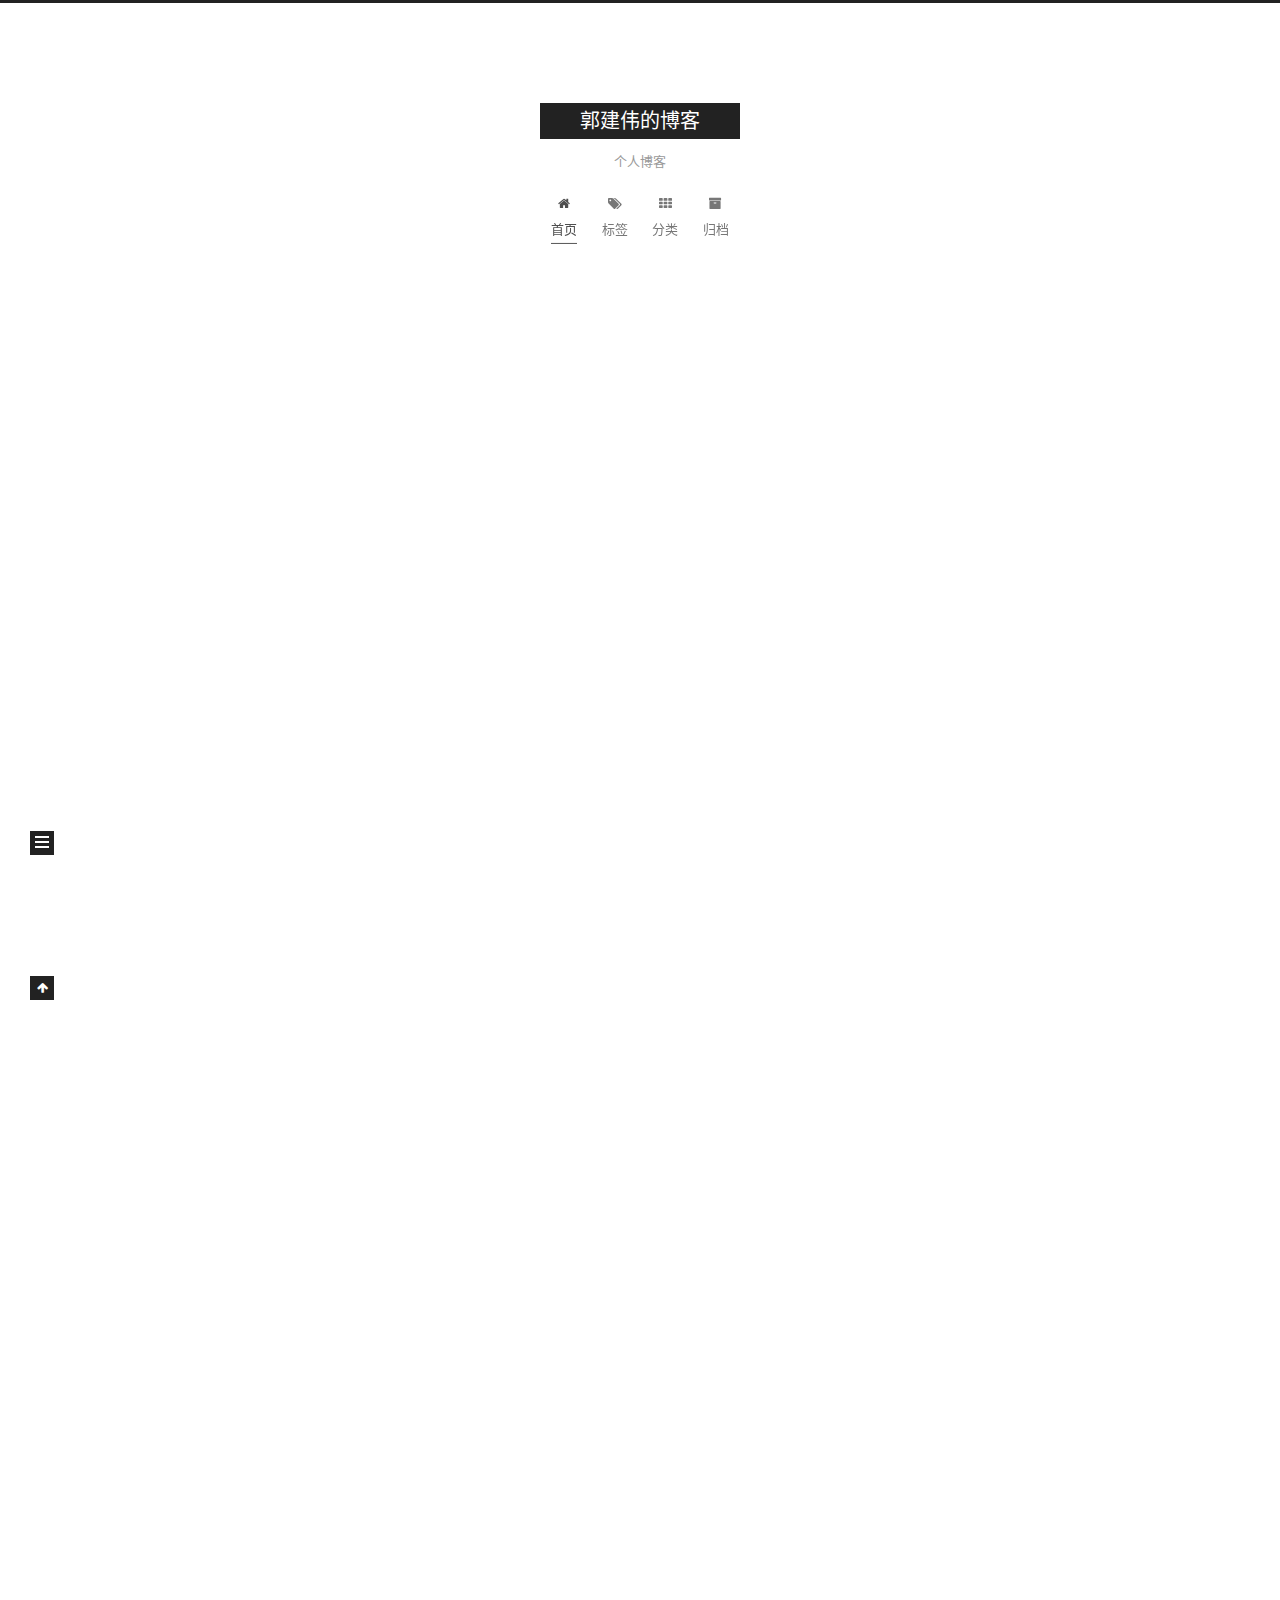
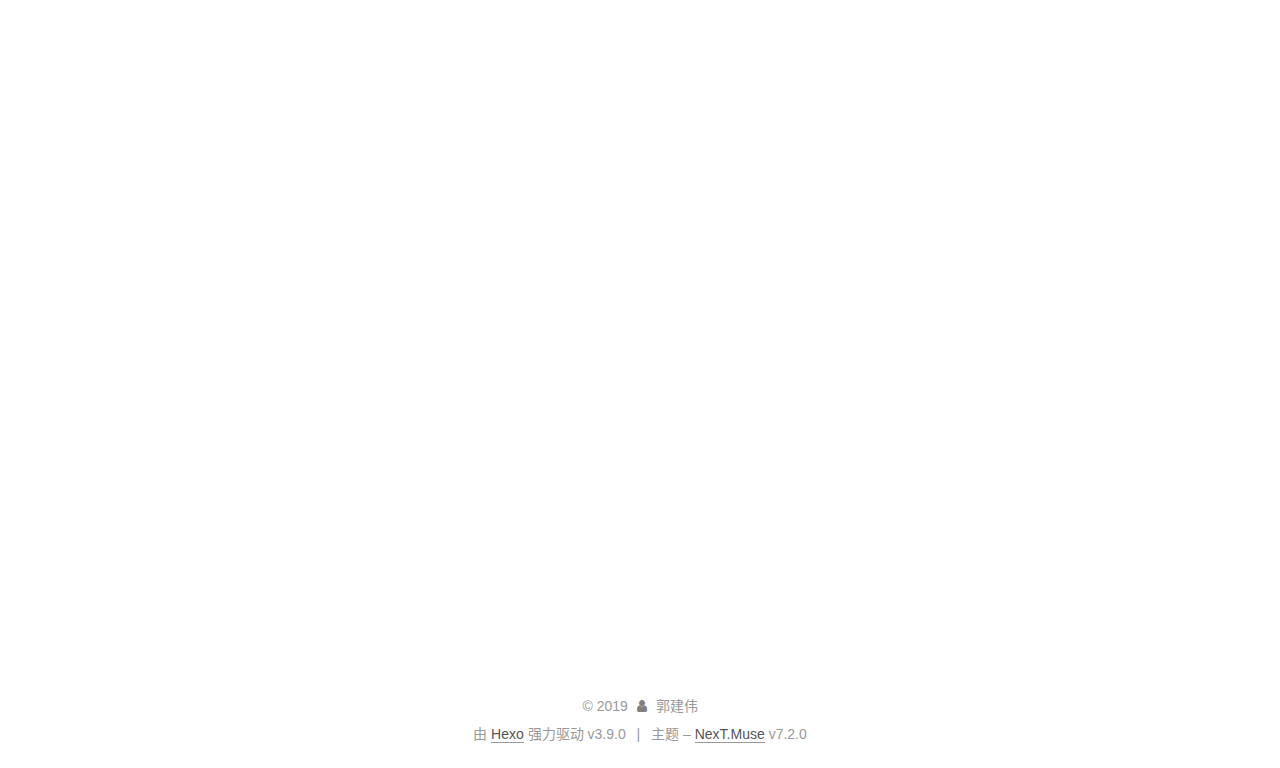
==== commit 5ee6fe51: "Site updated: 2019-07-21 16:54:32" ====
--- a/index.html
+++ b/index.html
@@ -318,6 +318,156 @@
   
   
   <div class="post-block">
+    <link itemprop="mainEntityOfPage" href="https://sayaoailun.github.io/2019/07/21/multimedia/">
+
+    <span hidden itemprop="author" itemscope itemtype="http://schema.org/Person">
+      <meta itemprop="name" content="郭建伟">
+      <meta itemprop="description" content="记录和实验">
+      <meta itemprop="image" content="/images/avatar.gif">
+    </span>
+
+    <span hidden itemprop="publisher" itemscope itemtype="http://schema.org/Organization">
+      <meta itemprop="name" content="郭建伟的博客">
+    </span>
+
+    
+      <header class="post-header">
+
+        
+        
+          <h1 class="post-title" itemprop="name headline">
+                
+                
+                <a href="/2019/07/21/multimedia/" class="post-title-link" itemprop="url">multimedia</a>
+              
+            
+          </h1>
+        
+
+        <div class="post-meta">
+
+          
+          
+          
+
+          
+            <span class="post-meta-item">
+              <span class="post-meta-item-icon">
+                <i class="fa fa-calendar-o"></i>
+              </span>
+              
+                <span class="post-meta-item-text">发表于</span>
+              
+
+              
+                
+              
+
+              <time title="创建时间：2019-07-21 16:10:43 / 修改时间：16:47:47" itemprop="dateCreated datePublished" datetime="2019-07-21T16:10:43+08:00">2019-07-21</time>
+            </span>
+          
+
+          
+            
+
+            
+          
+
+          
+
+          
+            
+            
+          
+
+          
+          
+
+          
+
+          
+
+          <br>
+          
+
+          
+
+          
+
+        </div>
+      </header>
+    
+
+    
+    
+    
+    <div class="post-body" itemprop="articleBody">
+
+      
+      
+
+      
+        
+          
+            <h3 id="可仁"><a href="#可仁" class="headerlink" title="可仁"></a>可仁</h3><p><img src="%E5%8F%AF%E4%BB%81.jpg" alt></p>
+<h3 id="网易云音乐"><a href="#网易云音乐" class="headerlink" title="网易云音乐"></a>网易云音乐</h3><iframe frameborder="no" border="0" marginwidth="0" marginheight="0" width="330" height="86" src="//music.163.com/outchain/player?type=2&id=518896134&auto=1&height=66"></iframe>
+          
+        
+      
+    </div>
+
+    
+
+    
+
+    
+    
+    
+
+    
+
+    
+      
+    
+    
+
+    
+
+    <footer class="post-footer">
+      
+
+      
+
+      
+
+      
+      
+        <div class="post-eof"></div>
+      
+    </footer>
+  </div>
+  
+  
+  
+  </article>
+
+
+    
+      
+
+  
+
+  
+  
+  
+
+  
+
+  <article class="post post-type-normal" itemscope itemtype="http://schema.org/Article">
+  
+  
+  
+  <div class="post-block">
     <link itemprop="mainEntityOfPage" href="https://sayaoailun.github.io/2019/07/21/test/">
 
     <span hidden itemprop="author" itemscope itemtype="http://schema.org/Person">
@@ -669,7 +819,7 @@
         
           <a href="/archives/">
         
-          <span class="site-state-item-count">2</span>
+          <span class="site-state-item-count">3</span>
           <span class="site-state-item-name">日志</span>
         </a>
       </div>
@@ -709,7 +859,9 @@
         
           
         
-        <span class="site-state-item-count">2</span>
+          
+        
+        <span class="site-state-item-count">3</span>
         <span class="site-state-item-name">标签</span>
         </a>
       </div>
--- a/css/main.css
+++ b/css/main.css
@@ -1705,7 +1705,7 @@
   width: 4px;
   height: 4px;
   border-radius: 50%;
-  background: #2eff1a;
+  background: #2f838e;
 }
 .feed-link,
 .chat {
@@ -2009,6 +2009,14 @@
   50%, 70% {
     transform: scale(1.1);
   }
+}
+.gt-header a,
+.gt-comments a,
+.gt-popup a {
+  border-bottom: none;
+}
+.gt-container .gt-popup .gt-action.is--active::before {
+  top: 0.7em;
 }
 .local-search-pop-overlay {
   position: fixed;
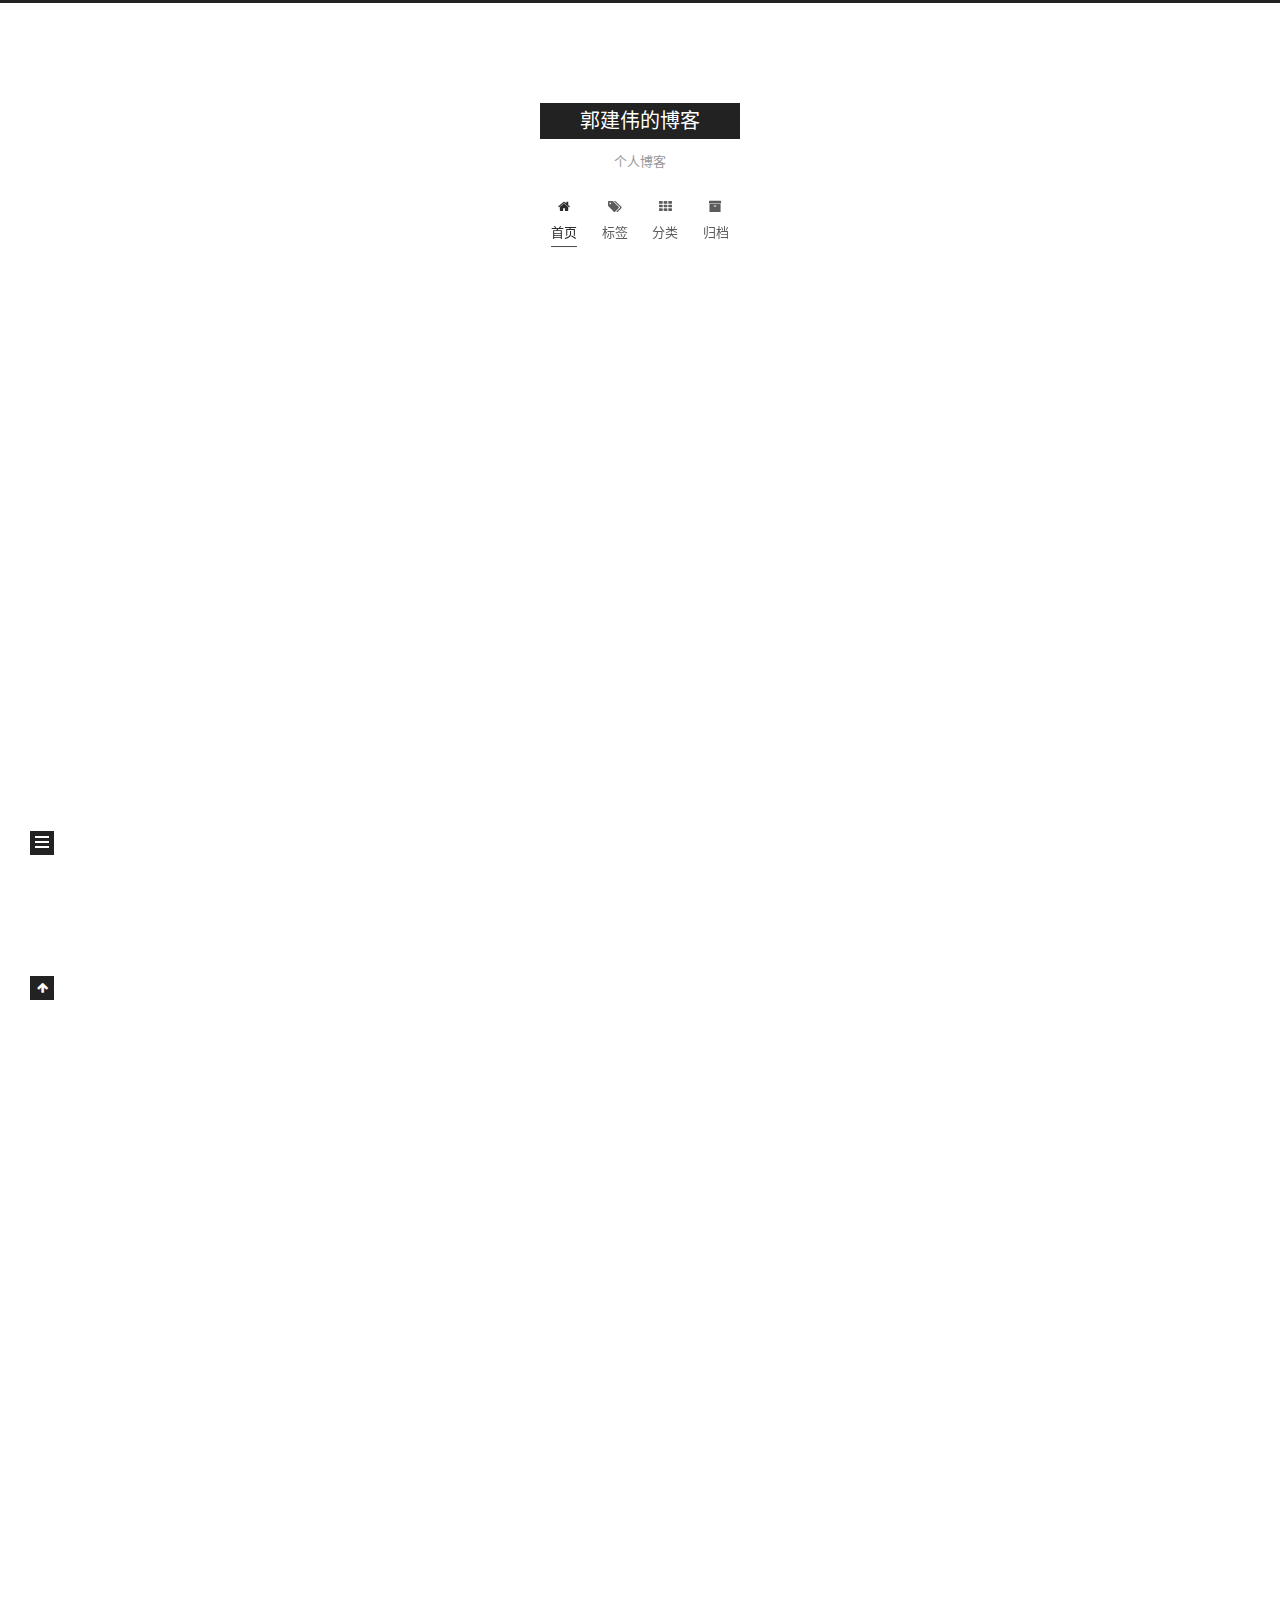
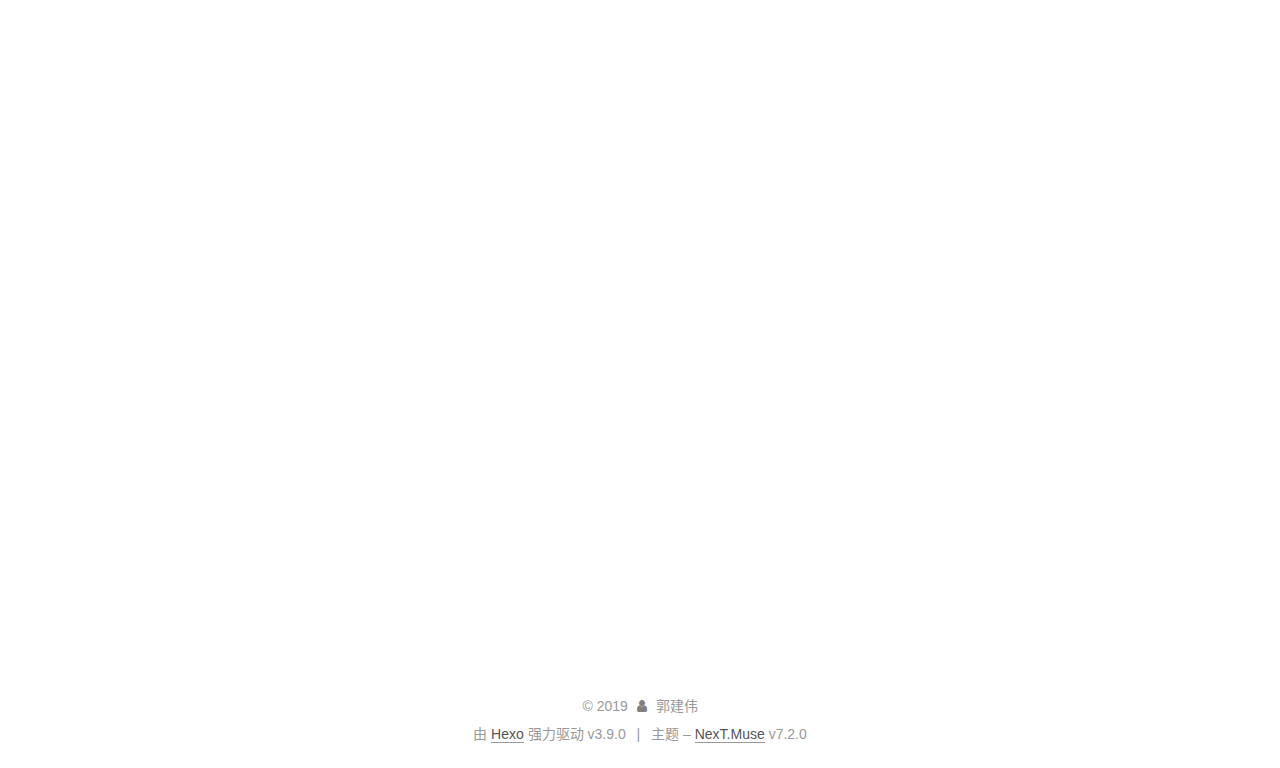
==== commit 22534ca4: "Site updated: 2019-07-21 17:19:40" ====
--- a/index.html
+++ b/index.html
@@ -363,7 +363,7 @@
                 
               
 
-              <time title="创建时间：2019-07-21 16:10:43 / 修改时间：16:47:47" itemprop="dateCreated datePublished" datetime="2019-07-21T16:10:43+08:00">2019-07-21</time>
+              <time title="创建时间：2019-07-21 16:10:43 / 修改时间：17:17:45" itemprop="dateCreated datePublished" datetime="2019-07-21T16:10:43+08:00">2019-07-21</time>
             </span>
           
 
--- a/css/main.css
+++ b/css/main.css
@@ -1705,7 +1705,7 @@
   width: 4px;
   height: 4px;
   border-radius: 50%;
-  background: #2f838e;
+  background: #f4a2aa;
 }
 .feed-link,
 .chat {
